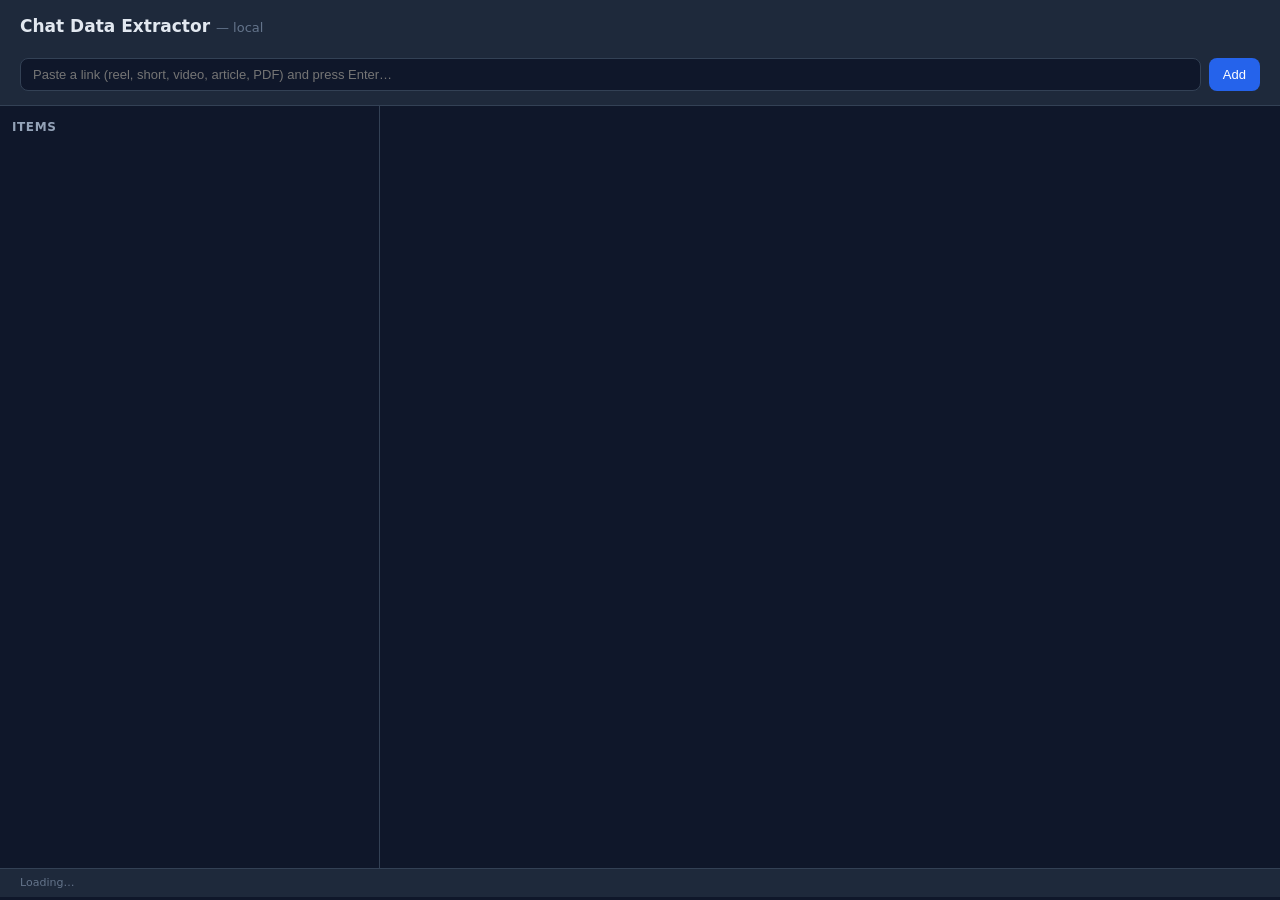
==== app/static/index.html @ f3be261e "Initial commit: Chat Data Extractor Local Python (stdlib-only) app that captures links shared to a T" ====
<!doctype html>
<html lang="en">
<head>
<meta charset="utf-8">
<meta name="viewport" content="width=device-width, initial-scale=1">
<title>Chat Data Extractor</title>
<style>
  :root { color-scheme: dark; }
  * { box-sizing: border-box; }
  body { font: 14px/1.5 system-ui, sans-serif; margin: 0; background: #0f172a; color: #e2e8f0; }
  header { padding: 14px 20px; background: #1e293b; position: sticky; top: 0; z-index: 5; border-bottom: 1px solid #334155; }
  h1 { margin: 0; font-size: 17px; display: inline-block; }
  h1 span { color: #64748b; font-weight: 400; font-size: 13px; }
  .usage { margin-top: 8px; font-size: 12px; color: #94a3b8; display: flex; align-items: center; gap: 10px; flex-wrap: wrap; }
  .usage b { color: #e2e8f0; }
  .bar { width: 160px; height: 6px; background: #334155; border-radius: 999px; overflow: hidden; display: inline-block; vertical-align: middle; }
  .bar > i { display: block; height: 100%; background: #16a34a; }
  .chips { margin-top: 8px; }
  .chip { color: #fff; padding: 2px 10px; border-radius: 999px; margin-right: 6px; font-size: 12px; white-space: nowrap; }
  .add { margin-top: 10px; display: flex; gap: 8px; }
  .add input { flex: 1; background: #0f172a; border: 1px solid #334155; color: #e2e8f0; border-radius: 8px; padding: 8px 12px; font-size: 13px; }
  .add button, .btn { background: #2563eb; color: #fff; border: 0; border-radius: 8px; padding: 8px 14px; cursor: pointer; font-size: 13px; }
  .add button:disabled { opacity: .5; cursor: default; }
  .wrap { display: grid; grid-template-columns: 380px 1fr; height: calc(100vh - 138px); }
  .feed { overflow: auto; border-right: 1px solid #334155; padding: 12px; }
  .col-title { margin: 0 0 8px; font-size: 12px; text-transform: uppercase; letter-spacing: .05em; color: #94a3b8; }
  .item { background: #1e293b; border-radius: 8px; padding: 10px; margin-bottom: 8px; }
  .item .top { display: flex; justify-content: space-between; align-items: center; }
  .item b { text-transform: capitalize; }
  .status { font-weight: 700; font-size: 11px; }
  .item a { color: #60a5fa; font-size: 12px; word-break: break-all; text-decoration: none; }
  .sum { color: #94a3b8; font-size: 12px; margin-top: 6px; }
  .board { display: grid; grid-template-columns: repeat(3, 1fr); gap: 12px; padding: 12px; overflow: auto; }
  .kcol { background: #1e293b; border-radius: 10px; padding: 10px; min-width: 0; }
  .kcol h3 { margin: 0 0 10px; font-size: 13px; color: #cbd5e1; }
  .card { background: #0f172a; border: 1px solid #334155; border-radius: 8px; padding: 10px; margin-bottom: 8px; position: relative; cursor: pointer; }
  .card:hover { border-color: #2563eb; }
  .listbadge { display: inline-block; margin-top: 6px; font-size: 11px; color: #38bdf8; background: #0b2540; border: 1px solid #1e3a5f; border-radius: 999px; padding: 1px 8px; }
  .prio { position: absolute; top: 8px; right: 8px; color: #fff; font-size: 10px; padding: 1px 6px; border-radius: 4px; }
  .card b { display: block; padding-right: 56px; }
  .uc { color: #94a3b8; font-size: 12px; margin-top: 4px; }
  .ilist { margin: 6px 0 2px; padding-left: 18px; }
  .ilist li { margin: 2px 0; color: #e2e8f0; font-size: 12px; }
  .ilist li span { color: #94a3b8; }
  .ilist-h { margin-top: 6px; font-size: 11px; text-transform: uppercase; letter-spacing: .04em; color: #38bdf8; }
  .tags { margin-top: 6px; font-size: 11px; color: #38bdf8; }
  .actions { margin-top: 8px; display: flex; gap: 6px; flex-wrap: wrap; }
  .actions button { background: #334155; color: #e2e8f0; border: 0; border-radius: 6px; padding: 4px 8px; font-size: 11px; cursor: pointer; }
  .actions button:hover { background: #475569; }
  .empty { color: #475569; font-size: 12px; }
  footer { padding: 6px 20px; color: #64748b; font-size: 11px; background: #1e293b; border-top: 1px solid #334155; }
  /* modal */
  .overlay { position: fixed; inset: 0; background: rgba(2,6,23,.7); display: none; align-items: center; justify-content: center; z-index: 50; padding: 24px; }
  .overlay.open { display: flex; }
  .modal { background: #1e293b; border: 1px solid #334155; border-radius: 12px; width: min(680px, 100%); max-height: 86vh; overflow: auto; padding: 20px 22px; box-shadow: 0 20px 60px rgba(0,0,0,.5); }
  .modal .x { float: right; background: #334155; color: #e2e8f0; border: 0; border-radius: 6px; width: 28px; height: 28px; cursor: pointer; font-size: 15px; }
  .modal h2 { margin: 0 8px 4px 0; font-size: 18px; }
  .m-meta { font-size: 12px; color: #94a3b8; margin-bottom: 12px; display: flex; gap: 8px; flex-wrap: wrap; align-items: center; }
  .m-meta .pill { padding: 1px 8px; border-radius: 999px; color: #fff; font-size: 11px; }
  .m-meta a { color: #60a5fa; text-decoration: none; word-break: break-all; }
  .m-sec { margin: 14px 0; }
  .m-sec h4 { margin: 0 0 6px; font-size: 12px; text-transform: uppercase; letter-spacing: .05em; color: #38bdf8; }
  .m-sec p { margin: 0; color: #cbd5e1; }
  .m-list { margin: 0; padding-left: 20px; }
  .m-list li { margin: 4px 0; color: #e2e8f0; }
  .m-list li span { color: #94a3b8; }
  .m-link { font-size: 12px; margin: 2px 0 4px; }
  .m-link a { color: #60a5fa; text-decoration: none; word-break: break-all; }
  .m-link.muted { color: #64748b; }
  .actchip { display: inline-block; font-size: 11px; color: #cbd5e1; background: #0f172a; border: 1px solid #334155; border-radius: 999px; padding: 0 7px; margin-left: 6px; vertical-align: middle; }
  .m-switch { display: flex; gap: 6px; margin: 12px 0 4px; }
  .m-switch button { background: #0f172a; border: 1px solid #334155; color: #94a3b8; border-radius: 7px; padding: 6px 11px; font-size: 12px; cursor: pointer; }
  .m-switch button.on { background: #2563eb; color: #fff; border-color: #2563eb; }
  .m-log { font-size: 11px; color: #64748b; }
  .m-log div { padding: 1px 0; }
  .m-actions { margin-top: 16px; display: flex; gap: 8px; flex-wrap: wrap; border-top: 1px solid #334155; padding-top: 14px; }
  .m-actions button { background: #334155; color: #e2e8f0; border: 0; border-radius: 7px; padding: 7px 12px; font-size: 13px; cursor: pointer; }
  .m-actions button.primary { background: #2563eb; }
  .m-actions button:hover { filter: brightness(1.15); }
</style>
</head>
<body>
<header>
  <a id="logout" href="/logout" style="float:right;font-size:12px;color:#94a3b8;text-decoration:none;display:none">Sign out ⎋</a>
  <h1>Chat Data Extractor <span>— local</span></h1>
  <div class="usage" id="usage" title="Gemini has no token-balance API; this meters actual usage vs your daily limits (UTC)."></div>
  <div class="chips" id="chips"></div>
  <form class="add" id="addForm">
    <input id="urlInput" placeholder="Paste a link (reel, short, video, article, PDF) and press Enter…" autocomplete="off">
    <button type="submit" id="addBtn">Add</button>
  </form>
</header>

<div class="wrap">
  <div class="feed">
    <h2 class="col-title">Items</h2>
    <div id="items"></div>
  </div>
  <div class="board" id="board"></div>
</div>

<footer id="foot">Loading…</footer>

<div class="overlay" id="overlay" onclick="if(event.target===this)closeModal()">
  <div class="modal" id="modal"></div>
</div>

<script>
const COLOR = { ACTIONABLE:'#16a34a', PROCESSING:'#ca8a04', NEW:'#64748b',
                NEEDS_REVIEW:'#d97706', FAILED:'#dc2626', AWAITING_ACTION:'#7c3aed' };
const effAction = (action, listLen) => action || (listLen >= 2 ? 'list' : 'note');
const PRIO  = { HIGH:'#dc2626', MEDIUM:'#ca8a04', LOW:'#16a34a' };
const COLS  = ['TODO','IN_PROGRESS','DONE'];
const esc = s => (s==null?'':String(s)).replace(/[&<>"'`]/g, c => ({'&':'&amp;','<':'&lt;','>':'&gt;','"':'&quot;',"'":'&#39;','`':'&#96;'}[c]));
const safeHref = u => /^https?:\/\//i.test(u||'') ? u : '#';   // never emit javascript:/data: links

async function api(path, method='GET', body) {
  const r = await fetch(path, { method, headers: body?{'Content-Type':'application/json'}:{},
                                body: body?JSON.stringify(body):undefined });
  return r.json();
}

function fmt(n){ return (n||0).toLocaleString(); }

function renderUsage(u){
  const el = document.getElementById('usage');
  if(!u || !u.enabled){
    el.innerHTML = '<span>Gemini: <b>offline stub</b> (no API key) — no tokens used</span>';
    return;
  }
  const pct = Math.min(100, Math.round(100 * u.today_tokens / (u.daily_token_budget||1)));
  const col = pct < 70 ? '#16a34a' : pct < 90 ? '#ca8a04' : '#dc2626';
  el.innerHTML =
    `<span><b>${u.model}</b></span>` +
    `<span>tokens today <b>${fmt(u.today_tokens)}</b> / ${fmt(u.daily_token_budget)} budget` +
    ` <span class="bar"><i style="width:${pct}%;background:${col}"></i></span></span>` +
    `<span>requests today <b>${fmt(u.today_requests)}</b> / ${fmt(u.rpd_limit)}/day` +
    ` (<b>${fmt(u.requests_remaining)}</b> left)</span>` +
    `<span style="color:#64748b">all-time ${fmt(u.total_tokens)} tok</span>`;
}

async function refresh() {
  const [stats, items, tasks, use] = await Promise.all([
    api('/api/stats'), api('/api/items'), api('/api/tasks'), api('/api/usage')]);
  renderUsage(use);

  document.getElementById('chips').innerHTML = Object.entries(stats.statuses||{})
    .map(([s,n]) => `<span class="chip" style="background:${COLOR[s]||'#888'}">${esc(s)} ${n}</span>`).join('')
    || '<span class="empty">No items yet — paste a link or send one to your Telegram bot.</span>';

  document.getElementById('items').innerHTML = items.map(it => `
    <div class="item">
      <div class="top"><b>${esc(it.content_type||'?')}</b>
        <span class="status" style="color:${COLOR[it.status]||'#888'}">${esc(it.status)}</span></div>
      <a href="${esc(safeHref(it.raw_url))}" target="_blank" rel="noopener">${esc(it.raw_url)}</a>
      ${it.summary?`<div class="sum">${esc(it.summary)}</div>`:''}
      ${it.status==='FAILED'||it.status==='NEEDS_REVIEW'
        ? `<div class="actions"><button onclick="reprocess('${it.id}')">↻ Reprocess</button></div>`:''}
    </div>`).join('') || '<div class="empty">—</div>';

  const buckets = { TODO:[], IN_PROGRESS:[], DONE:[], DISMISSED:[] };
  tasks.forEach(t => (buckets[t.status]||buckets.TODO).push(t));
  document.getElementById('board').innerHTML = COLS.map(col => `
    <div class="kcol"><h3>${col.replace('_',' ')} (${buckets[col].length})</h3>
      ${buckets[col].map(t => card(t)).join('') || '<div class="empty">—</div>'}
    </div>`).join('');

  document.getElementById('foot').textContent =
    `${items.length} items · ${tasks.length} tasks · auto-refresh 5s · v1 description-only (video = V2)`;
}

function card(t) {
  let tags = []; try { tags = JSON.parse(t.tags||'[]'); } catch(e){}
  let items = []; try { items = JSON.parse(t.list_items||'[]'); } catch(e){}
  const moves = {
    TODO:[['Start','IN_PROGRESS']],
    IN_PROGRESS:[['Done','DONE'],['Back','TODO']],
    DONE:[['Reopen','TODO']]
  }[t.status]||[];
  const act = effAction(t.action, items.length);
  const badge = (act==='list' && items.length) ? `<div class="listbadge">📋 ${items.length} items — click to open</div>` : '';
  const aico = {note:'📝',list:'📋',translate:'🌐'}[act] || '';
  const achip = t.action ? `<span class="actchip">${aico} ${esc(t.action)}</span>` : '';
  return `<div class="card" onclick="openDetail('${t.item_id}')">
    <div class="prio" style="background:${PRIO[t.priority]||'#888'}">${esc(t.priority)}</div>
    <b>${esc(t.title)}</b>${achip}
    ${badge}
    ${(t.suggested_use_case && act==='note')?`<div class="uc">${esc(t.suggested_use_case)}</div>`:''}
    <div class="tags">${(tags.map(esc).join(' · '))||esc(t.content_type)}</div>
    <div class="actions" onclick="event.stopPropagation()">
      ${moves.map(([label,st])=>`<button onclick="move('${t.id}','${st}')">${label}</button>`).join('')}
      <button onclick="move('${t.id}','DISMISSED')">Dismiss</button>
      <button onclick="openDetail('${t.item_id}')">Details</button>
    </div></div>`;
}

async function move(id, status){ await api('/api/tasks/'+id,'POST',{status}); refresh(); }
async function reprocess(id){ await api('/api/items/'+id+'/reprocess','POST',{}); refresh(); }

// ---- detail modal ----
let currentItem = null;

async function openDetail(itemId){
  currentItem = itemId;
  const d = await api('/api/items/'+itemId);
  renderDetail(d);
  document.getElementById('overlay').classList.add('open');
}
function closeModal(){ document.getElementById('overlay').classList.remove('open'); currentItem = null; }

function renderDetail(d){
  const it = d.item||{}, ex = d.extraction||{}, tk = d.task||{}, logs = d.logs||[];
  let li=[], kp=[], tags=[];
  try { li = JSON.parse(ex.list_items||'[]'); } catch(e){}
  try { kp = JSON.parse(ex.key_points||'[]'); } catch(e){}
  try { tags = JSON.parse(tk.tags||'[]'); } catch(e){}

  const listHtml = li.length ? `<div class="m-sec"><h4>List · ${li.length} items</h4>
    <ul class="m-list">${li.map(x=>{
      const o = x && typeof x === 'object';
      const n = o?x.name:x, note = o?x.note:'', link = o?(x.link||''):'';
      const isUrl = /\./.test(link) && !/\s/.test(link) && link.toLowerCase() !== 'link not available';
      const href = /^https?:\/\//i.test(link) ? link : 'https://'+link;
      const linkHtml = !link ? ''
        : isUrl ? `<div class="m-link">🔗 <a href="${esc(safeHref(href))}" target="_blank" rel="noopener">${esc(link)}</a></div>`
                : `<div class="m-link muted">🔗 ${esc(link)}</div>`;
      return `<li>${esc(n)}${note?` <span>— ${esc(note)}</span>`:''}${linkHtml}</li>`;
    }).join('')}</ul></div>` : '';
  const kpHtml = kp.length ? `<div class="m-sec"><h4>Key points</h4>
    <ul class="m-list">${kp.map(p=>`<li>${esc(p)}</li>`).join('')}</ul></div>` : '';
  const act = effAction(it.action, li.length);
  const sumHtml = ex.summary ? `<div class="m-sec"><h4>Summary</h4><p>${esc(ex.summary)}</p></div>` : '';
  const ucHtml = tk.suggested_use_case ? `<div class="m-sec"><h4>Suggested use</h4><p>${esc(tk.suggested_use_case)}</p></div>` : '';
  const tagHtml = tags.length ? `<div class="m-sec"><h4>Tags</h4><div class="tags">${tags.map(esc).join(' · ')}</div></div>` : '';
  const trHtml = (ex.translation && ex.translation.trim())
    ? `<div class="m-sec"><h4>Translation${ex.detected_language?` · from ${esc(ex.detected_language)}`:''}</h4><p>${esc(ex.translation)}</p></div>`
    : `<div class="m-sec"><h4>Translation</h4><p style="color:#64748b">No translation — content already in the target language.</p></div>`;
  // show only the section relevant to the chosen action
  const body = act==='list' ? (listHtml || sumHtml)
             : act==='translate' ? trHtml
             : (sumHtml + kpHtml + ucHtml);
  const ACT = {note:'📝 Note', list:'📋 List', translate:'🌐 Translate'};
  const switcher = `<div class="m-switch">${Object.keys(ACT).map(a =>
    `<button class="${it.action===a?'on':''}" onclick="setItemAction('${it.id}','${a}')">${ACT[a]}</button>`).join('')}</div>`;
  const logHtml = logs.length ? `<div class="m-sec"><h4>Processing log</h4><div class="m-log">${
    logs.map(l=>`<div>${esc((l.created_at||'').slice(11))} · ${esc(l.step)} · ${esc(l.status)} — ${esc(l.detail||'')}</div>`).join('')}</div></div>` : '';

  const tmoves = { TODO:[['Start','IN_PROGRESS']], IN_PROGRESS:[['Done','DONE'],['Back to To-do','TODO']],
                   DONE:[['Reopen','TODO']], DISMISSED:[['Restore','TODO']] }[tk.status]||[];
  const actions = (tk.id ? tmoves.map(([l,s])=>`<button class="primary" onclick="taskStatus('${tk.id}','${s}')">${l}</button>`).join('')
                          + `<button onclick="taskStatus('${tk.id}','DISMISSED')">Dismiss</button>` : '')
    + `<button onclick="itemReprocess('${it.id}')">↻ Reprocess</button>`
    + (it.raw_url?`<button onclick="window.open('${esc(safeHref(it.raw_url))}','_blank')">Open original ↗</button>`:'');

  document.getElementById('modal').innerHTML = `
    <button class="x" onclick="closeModal()">×</button>
    <h2>${esc(tk.title||it.content_type||'Item')}</h2>
    <div class="m-meta">
      <span class="pill" style="background:${COLOR[it.status]||'#888'}">${esc(it.status)}</span>
      <span class="pill" style="background:${PRIO[tk.priority]||'#475569'}">${esc(tk.priority||'—')}</span>
      <span>${esc(it.content_type||'?')}</span>
      ${it.raw_url?`· <a href="${esc(safeHref(it.raw_url))}" target="_blank" rel="noopener">${esc(it.raw_url)}</a>`:''}
    </div>
    ${switcher}
    ${body}${tagHtml}${logHtml}
    <div class="m-actions">${actions}</div>`;
}

async function setItemAction(itemId, action){
  const m=document.getElementById('modal');
  m.innerHTML='<p style="color:#94a3b8">Switching to '+action+'…</p>';
  await api('/api/items/'+itemId+'/action','POST',{action});
  await refresh(); openDetail(itemId);
}

async function taskStatus(taskId, status){ await api('/api/tasks/'+taskId,'POST',{status}); await refresh(); if(currentItem) openDetail(currentItem); }
async function itemReprocess(itemId){
  const m=document.getElementById('modal'); m.innerHTML='<p style="color:#94a3b8">Reprocessing…</p>';
  await api('/api/items/'+itemId+'/reprocess','POST',{}); await refresh(); openDetail(itemId);
}
document.addEventListener('keydown', e => { if(e.key==='Escape') closeModal(); });

document.getElementById('addForm').addEventListener('submit', async e => {
  e.preventDefault();
  const inp = document.getElementById('urlInput'), btn = document.getElementById('addBtn');
  const url = inp.value.trim(); if(!url) return;
  btn.disabled = true; btn.textContent = '…';
  try { await api('/api/ingest','POST',{url}); inp.value=''; await refresh(); }
  finally { btn.disabled=false; btn.textContent='Add'; }
});

fetch('/healthz').then(r=>r.json()).then(h=>{ if(h.auth) document.getElementById('logout').style.display='inline'; }).catch(()=>{});
refresh();
setInterval(refresh, 5000);
</script>
</body>
</html>
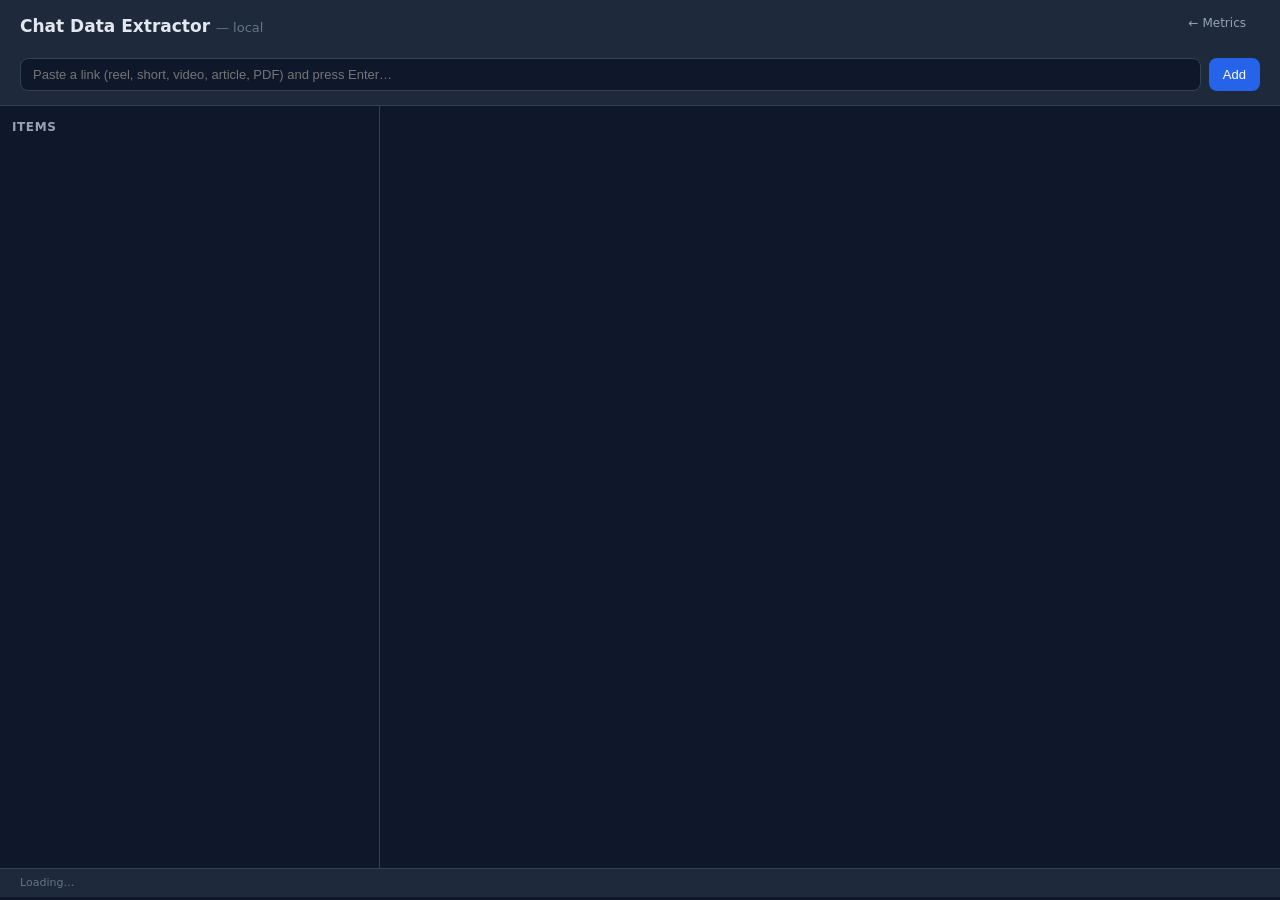
==== commit fb48eae3: "Add weekly review digest + minimal metrics dashboard Refocus on the core loop (capture -> Logseq, re" ====
--- a/app/static/index.html
+++ b/app/static/index.html
@@ -77,11 +77,31 @@
   .m-actions button { background: #334155; color: #e2e8f0; border: 0; border-radius: 7px; padding: 7px 12px; font-size: 13px; cursor: pointer; }
   .m-actions button.primary { background: #2563eb; }
   .m-actions button:hover { filter: brightness(1.15); }
+  /* PKM: categories + revisit */
+  .catbadge { font-size: 10px; color: #cbd5e1; background: #0f172a; border: 1px solid #334155; border-radius: 999px; padding: 1px 7px; }
+  .duebadge { font-size: 10px; color: #082f49; background: #38bdf8; border-radius: 999px; padding: 1px 7px; }
+  .m-revisit { margin: 14px 0; padding: 12px; background: #0f172a; border: 1px solid #334155; border-radius: 10px; }
+  .m-revisit .r-head { display: flex; justify-content: space-between; align-items: center; margin-bottom: 8px; }
+  .m-revisit .r-head b { font-size: 12px; text-transform: uppercase; letter-spacing: .05em; color: #38bdf8; }
+  .m-revisit .pbar { height: 6px; background: #1e293b; border-radius: 999px; overflow: hidden; margin: 8px 0; }
+  .m-revisit .pbar > i { display: block; height: 100%; background: #0ea5e9; }
+  .r-btns { display: flex; gap: 6px; flex-wrap: wrap; }
+  .r-btns button { background: #334155; color: #e2e8f0; border: 0; border-radius: 7px; padding: 6px 11px; font-size: 12px; cursor: pointer; }
+  .r-btns button:hover { background: #475569; }
+  .checklist { list-style: none; margin: 0; padding: 0; }
+  .checklist li { display: flex; align-items: flex-start; gap: 8px; padding: 4px 0; color: #e2e8f0; font-size: 13px; }
+  .checklist li.done label { text-decoration: line-through; color: #64748b; }
+  .checklist input { margin-top: 3px; cursor: pointer; }
+  .checklist .cn { font-size: 12px; color: #94a3b8; }
+  .rev-item { background: #0f172a; border: 1px solid #334155; border-radius: 8px; padding: 10px; margin-bottom: 8px; }
+  .rev-item .rt { font-weight: 600; }
+  .rev-item a { color: #60a5fa; font-size: 12px; text-decoration: none; word-break: break-all; }
 </style>
 </head>
 <body>
 <header>
   <a id="logout" href="/logout" style="float:right;font-size:12px;color:#94a3b8;text-decoration:none;display:none">Sign out ⎋</a>
+  <a href="/" style="float:right;font-size:12px;color:#94a3b8;text-decoration:none;margin-right:14px">← Metrics</a>
   <h1>Chat Data Extractor <span>— local</span></h1>
   <div class="usage" id="usage" title="Gemini has no token-balance API; this meters actual usage vs your daily limits (UTC)."></div>
   <div class="chips" id="chips"></div>
@@ -113,6 +133,7 @@
 const COLS  = ['TODO','IN_PROGRESS','DONE'];
 const esc = s => (s==null?'':String(s)).replace(/[&<>"'`]/g, c => ({'&':'&amp;','<':'&lt;','>':'&gt;','"':'&quot;',"'":'&#39;','`':'&#96;'}[c]));
 const safeHref = u => /^https?:\/\//i.test(u||'') ? u : '#';   // never emit javascript:/data: links
+let LOGSEQ = false;   // whether Logseq export is configured (from /api/stats)
 
 async function api(path, method='GET', body) {
   const r = await fetch(path, { method, headers: body?{'Content-Type':'application/json'}:{},
@@ -144,19 +165,29 @@
     api('/api/stats'), api('/api/items'), api('/api/tasks'), api('/api/usage')]);
   renderUsage(use);
 
-  document.getElementById('chips').innerHTML = Object.entries(stats.statuses||{})
-    .map(([s,n]) => `<span class="chip" style="background:${COLOR[s]||'#888'}">${esc(s)} ${n}</span>`).join('')
-    || '<span class="empty">No items yet — paste a link or send one to your Telegram bot.</span>';
-
-  document.getElementById('items').innerHTML = items.map(it => `
-    <div class="item">
+  LOGSEQ = !!stats.logseq;
+  const due = stats.revisit_due || 0;
+  const dueChip = due ? `<span class="chip" style="background:#0ea5e9;cursor:pointer" onclick="openRevisit()">🔔 ${due} to revisit</span>`
+                      : `<span class="chip" style="background:#334155;cursor:pointer" onclick="openRevisit()">🗂 Collections</span>`;
+  const statusChips = Object.entries(stats.statuses||{})
+    .map(([s,n]) => `<span class="chip" style="background:${COLOR[s]||'#888'}">${esc(s)} ${n}</span>`).join('');
+  document.getElementById('chips').innerHTML = dueChip +
+    (statusChips || '<span class="empty" style="margin-left:6px">No items yet — paste a link or send one to your Telegram bot.</span>');
+
+  const nowUtc = new Date().toISOString().slice(0,19).replace('T',' ');
+  document.getElementById('items').innerHTML = items.map(it => {
+    const isDue = it.learn_status==='active' && it.deadline && it.deadline <= nowUtc;
+    return `
+    <div class="item" onclick="openDetail('${it.id}')" style="cursor:pointer">
       <div class="top"><b>${esc(it.content_type||'?')}</b>
-        <span class="status" style="color:${COLOR[it.status]||'#888'}">${esc(it.status)}</span></div>
-      <a href="${esc(safeHref(it.raw_url))}" target="_blank" rel="noopener">${esc(it.raw_url)}</a>
+        <span>${it.category?`<span class="catbadge">${esc(it.category)}</span>`:''}
+        ${isDue?'<span class="duebadge">🔔 revisit</span>':''}
+        <span class="status" style="color:${COLOR[it.status]||'#888'}">${esc(it.status)}</span></span></div>
+      <a href="${esc(safeHref(it.raw_url))}" target="_blank" rel="noopener" onclick="event.stopPropagation()">${esc(it.title||it.raw_url)}</a>
       ${it.summary?`<div class="sum">${esc(it.summary)}</div>`:''}
       ${it.status==='FAILED'||it.status==='NEEDS_REVIEW'
-        ? `<div class="actions"><button onclick="reprocess('${it.id}')">↻ Reprocess</button></div>`:''}
-    </div>`).join('') || '<div class="empty">—</div>';
+        ? `<div class="actions" onclick="event.stopPropagation()"><button onclick="reprocess('${it.id}')">↻ Reprocess</button></div>`:''}
+    </div>`; }).join('') || '<div class="empty">—</div>';
 
   const buckets = { TODO:[], IN_PROGRESS:[], DONE:[], DISMISSED:[] };
   tasks.forEach(t => (buckets[t.status]||buckets.TODO).push(t));
@@ -235,8 +266,32 @@
   const trHtml = (ex.translation && ex.translation.trim())
     ? `<div class="m-sec"><h4>Translation${ex.detected_language?` · from ${esc(ex.detected_language)}`:''}</h4><p>${esc(ex.translation)}</p></div>`
     : `<div class="m-sec"><h4>Translation</h4><p style="color:#64748b">No translation — content already in the target language.</p></div>`;
-  // show only the section relevant to the chosen action
-  const body = act==='list' ? (listHtml || sumHtml)
+  // --- PKM: revisit controls + checkable collection ---
+  const coll = d.collection_items || [];
+  const nowUtcStr = new Date().toISOString().slice(0,19).replace('T',' ');
+  const learned = it.learn_status === 'learned';
+  const dueNow = it.deadline && it.deadline <= nowUtcStr && !learned;
+  const nextTxt = learned ? '🎓 learned'
+    : it.deadline ? `next ${esc(it.deadline.slice(0,10))}${dueNow?' · due now':''}`
+    : 'not scheduled';
+  const revHtml = `<div class="m-revisit">
+    <div class="r-head"><b>🔔 Revisit</b>
+      <span style="font-size:12px;color:#94a3b8">${nextTxt} · ${it.revisit_count||0}× revisited</span></div>
+    <div class="pbar"><i style="width:${it.progress||0}%"></i></div>
+    <div class="r-btns">
+      <button onclick="markRevisit('${it.id}','revisited')">✅ Revisited</button>
+      <button onclick="markRevisit('${it.id}','snoozed')">💤 Snooze</button>
+      <button onclick="markRevisit('${it.id}','learned')">🎓 Learned</button>
+    </div></div>`;
+  const collHtml = coll.length ? `<div class="m-sec"><h4>${esc(coll[0].collection)} · ${coll.length}</h4>
+    <ul class="checklist">${coll.map(c=>{
+      const href = /^https?:\/\//i.test(c.link||'') ? c.link : 'https://'+(c.link||'');
+      const linkHtml = c.link ? `<div class="m-link">🔗 <a href="${esc(safeHref(href))}" target="_blank" rel="noopener">${esc(c.link)}</a></div>` : '';
+      return `<li class="${c.done?'done':''}"><input type="checkbox" ${c.done?'checked':''} onclick="toggleColl('${c.id}')">
+        <label>${esc(c.name)}${c.note?` <span class="cn">— ${esc(c.note)}</span>`:''}${linkHtml}</label></li>`;
+    }).join('')}</ul></div>` : '';
+  // show only the section relevant to the chosen action (the checklist replaces a plain list)
+  const body = act==='list' ? (coll.length ? '' : (listHtml || sumHtml))
              : act==='translate' ? trHtml
              : (sumHtml + kpHtml + ucHtml);
   const ACT = {note:'📝 Note', list:'📋 List', translate:'🌐 Translate'};
@@ -262,7 +317,8 @@
       ${it.raw_url?`· <a href="${esc(safeHref(it.raw_url))}" target="_blank" rel="noopener">${esc(it.raw_url)}</a>`:''}
     </div>
     ${switcher}
-    ${body}${tagHtml}${logHtml}
+    ${revHtml}
+    ${body}${collHtml}${tagHtml}${logHtml}
     <div class="m-actions">${actions}</div>`;
 }
 
@@ -277,6 +333,63 @@
 async function itemReprocess(itemId){
   const m=document.getElementById('modal'); m.innerHTML='<p style="color:#94a3b8">Reprocessing…</p>';
   await api('/api/items/'+itemId+'/reprocess','POST',{}); await refresh(); openDetail(itemId);
+}
+
+// ---- PKM: revisit + collections ----
+async function markRevisit(itemId, action, from){
+  await api('/api/items/'+itemId+'/revisit','POST',{action});
+  await refresh();
+  if(from==='panel') openRevisit(); else openDetail(itemId);
+}
+async function toggleColl(id){
+  await api('/api/collection-items/'+id+'/toggle','POST',{});
+  await refresh();
+  if(currentItem) openDetail(currentItem); else openRevisit();
+}
+function collList(list){
+  return `<ul class="checklist">${list.map(c=>{
+    const href = /^https?:\/\//i.test(c.link||'') ? c.link : 'https://'+(c.link||'');
+    const linkHtml = c.link ? `<div class="m-link">🔗 <a href="${esc(safeHref(href))}" target="_blank" rel="noopener">${esc(c.link)}</a></div>` : '';
+    return `<li class="${c.done?'done':''}"><input type="checkbox" ${c.done?'checked':''} onclick="toggleColl('${c.id}')">
+      <label>${esc(c.name)}${c.note?` <span class="cn">— ${esc(c.note)}</span>`:''}${linkHtml}</label></li>`;
+  }).join('')}</ul>`;
+}
+async function openRevisit(){
+  currentItem = null;
+  const d = await api('/api/collections');
+  const due = d.due||[], items = d.items||[];
+  const dueHtml = due.length ? `<div class="m-sec"><h4>Due to revisit · ${due.length}</h4>
+    ${due.map(x=>`<div class="rev-item">
+      <div class="rt">${esc(x.title||x.content_type||'item')} ${x.category?`<span class="catbadge">${esc(x.category)}</span>`:''}</div>
+      ${x.raw_url?`<a href="${esc(safeHref(x.raw_url))}" target="_blank" rel="noopener">${esc(x.raw_url)}</a>`:''}
+      <div class="r-btns" style="margin-top:8px">
+        <button onclick="markRevisit('${x.id}','revisited','panel')">✅ Revisited</button>
+        <button onclick="markRevisit('${x.id}','snoozed','panel')">💤 Snooze</button>
+        <button onclick="markRevisit('${x.id}','learned','panel')">🎓 Learned</button>
+        <button onclick="openDetail('${x.id}')">Details</button>
+      </div></div>`).join('')}</div>`
+    : '<div class="m-sec"><h4>Due to revisit</h4><p style="color:#64748b">Nothing due right now. 🎉</p></div>';
+  const groups = {};
+  items.forEach(c => (groups[c.collection] = groups[c.collection]||[]).push(c));
+  const collHtml = Object.keys(groups).length
+    ? Object.entries(groups).map(([coll,list]) =>
+        `<div class="m-sec"><h4>${esc(coll)} · ${list.length}</h4>${collList(list)}</div>`).join('')
+    : '<div class="m-sec"><h4>Collections</h4><p style="color:#64748b">No collections yet — items with lists (books, products, tools…) show up here.</p></div>';
+  const exportBtn = LOGSEQ
+    ? `<button class="btn" style="float:right;font-size:12px;padding:5px 10px" onclick="exportLogseq(this)">⤓ Export to Logseq</button>` : '';
+  document.getElementById('modal').innerHTML = `
+    <button class="x" onclick="closeModal()">×</button>
+    ${exportBtn}<h2>🗂 Collections &amp; revisits</h2>
+    ${dueHtml}${collHtml}`;
+  document.getElementById('overlay').classList.add('open');
+}
+async function exportLogseq(btn){
+  if(btn){ btn.disabled = true; btn.textContent = 'Exporting…'; }
+  const r = await api('/api/export/logseq','POST',{});
+  if(btn){
+    btn.disabled = false;
+    btn.textContent = r.enabled ? `✓ Exported ${r.exported}` : '⚠ Logseq off';
+  }
 }
 document.addEventListener('keydown', e => { if(e.key==='Escape') closeModal(); });
 
